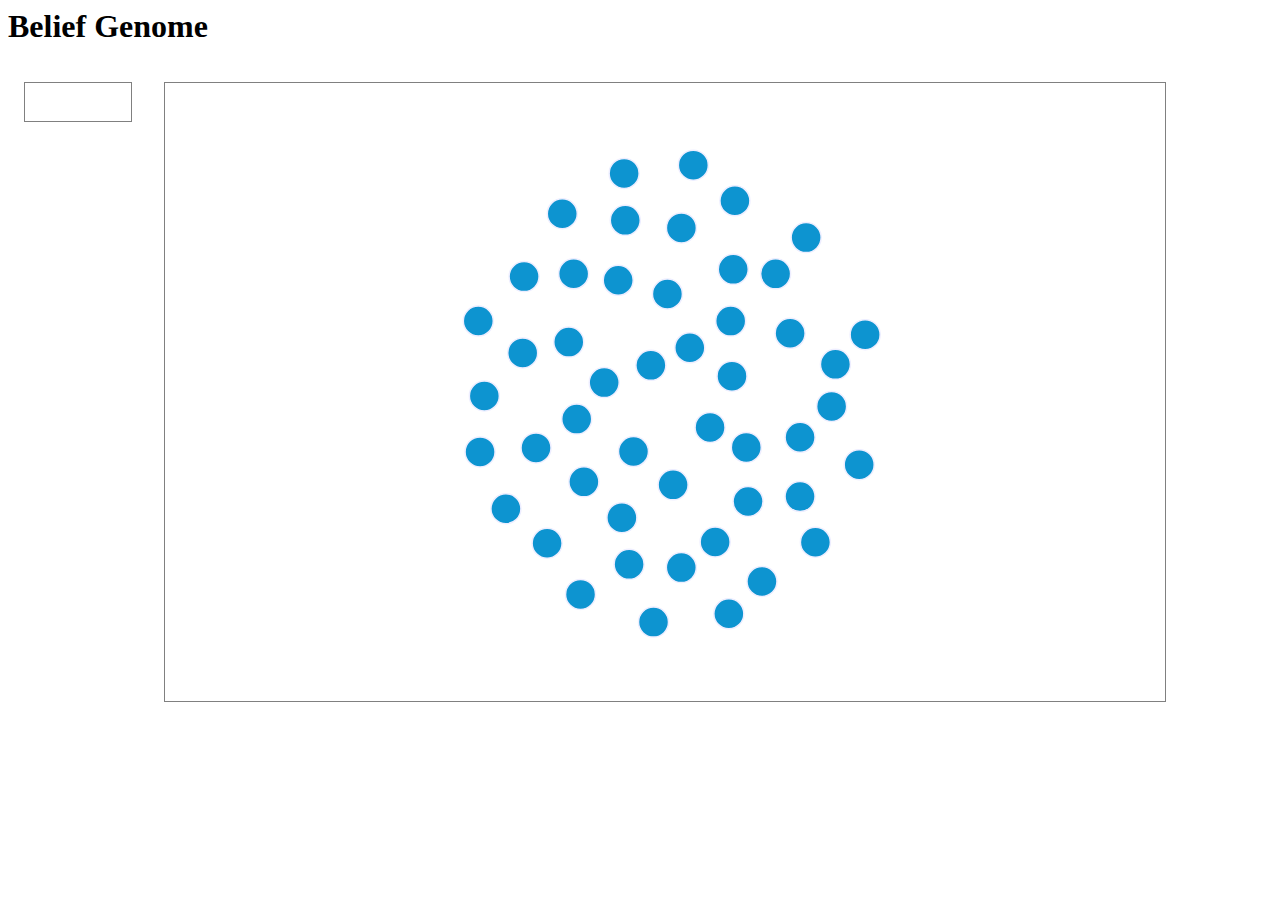
==== draft/index.html @ ab2ff16c "Bring in the Belief Module Blue #0D94D0" ====
<html>
<head>
<title>Belief Genome</title>
<meta charset="utf-8">
<script src="./d3.v3.min.js"></script>
<script src="./underscore-min.js"></script>
<script src="./jquery.min.js"></script>
<script src="./xerblin.js"></script>
<script>

var width = 1000, height = 618;

var belief_list = ['adequacy', 'anaseismic', 'antic', 'birdnester', 'brast', 'cincholoiponic', 'commandeers', 'crayonist', 'cryptopyrrole', 'deconcentrate', 'dicyclist', 'discussant', 'dissoluble', 'dwellers', 'emulate', 'episyntheton', 'erichtoid', 'farrandly', 'glucosine', 'googul', 'handful', 'hierarchizing', 'holosomatous', 'hydrops', 'incurability', 'jackstones', 'limacine', 'nanigo', 'neontology', 'neutralists', 'nitrogenate', 'nondevelopment', 'oldwives', 'peroneus', 'powerplants', 'prologuised', 'shagging', 'simial', 'speedfully', 'tabernae', 'tartronate', 'tolualdehyde', 'trinketed', 'twinkling', 'ulorrhagia', 'undignified', 'unfatty', 'untrowed', 'zimbaloon']

var beliefs = {}

var data = _.map(belief_list, function(d) {
  var it = {name:d};
  beliefs[d] = it;
  return it;
})


$(function() {

  var the_svg = d3.select("#visual");

  var force = d3.layout.force()
    .charge(-120)
    .linkDistance(30)
    .size([width, height]);

  var node = the_svg.selectAll(".node")
      .data(data)
    .enter().append("circle")
      .attr("class", "node")
      .attr("r", 15)
      .attr("title",  function(d) { return d.name; })
      .style("fill", function(d) { return "#0D94D0"; })
      .on("mouseover", function(d) {
        d3.select(this).style("fill", function(d) { return "#8e6"; });
      })
      .on("mouseout", function(d) {
        d3.select(this).style("fill", function(d) { return "#0D94D0"; });
      })
      .on("dblclick", function(d) {
        $("#stack_display").append('<li>' + d.name + '</li>');
      })
      .call(force.drag);

  force.nodes(data)
//    .links()
    .start();

  force.on("tick", function() {
//    link.attr("x1", function(d) { return d.source.x; })
//        .attr("y1", function(d) { return d.source.y; })
//        .attr("x2", function(d) { return d.target.x; })
//        .attr("y2", function(d) { return d.target.y; });

    node.attr("cx", function(d) { return d.x; })
      .attr("cy", function(d) { return d.y; });
  });

});
</script>
<link href="./site.css" rel="stylesheet" />
</head>
<body>
<h1>Belief Genome</h1>

 <div id="stack" class="lefty">
  <ul id="stack_display"></ul>
 </div>

 <div id="container" class="lefty">
  <svg id="visual" width="1000" height="618"></svg>
 </div>

 <div style="clear:both;"></div>

</body>
</html>
---- draft/site.css ----
.lefty {
  float: left;
}

#stack {
  min-width: 100px;
  min-height: 2em;
  border: 1px solid gray;
  padding: 3px;
  margin: 1em;
}

#container {
  margin: 1em;
  border: 1px solid gray;
}


.node {
  stroke: #eef;
  stroke-width: 1.5px;
}

.link {
  stroke: #0D94D0;
  stroke-opacity: .6;
}
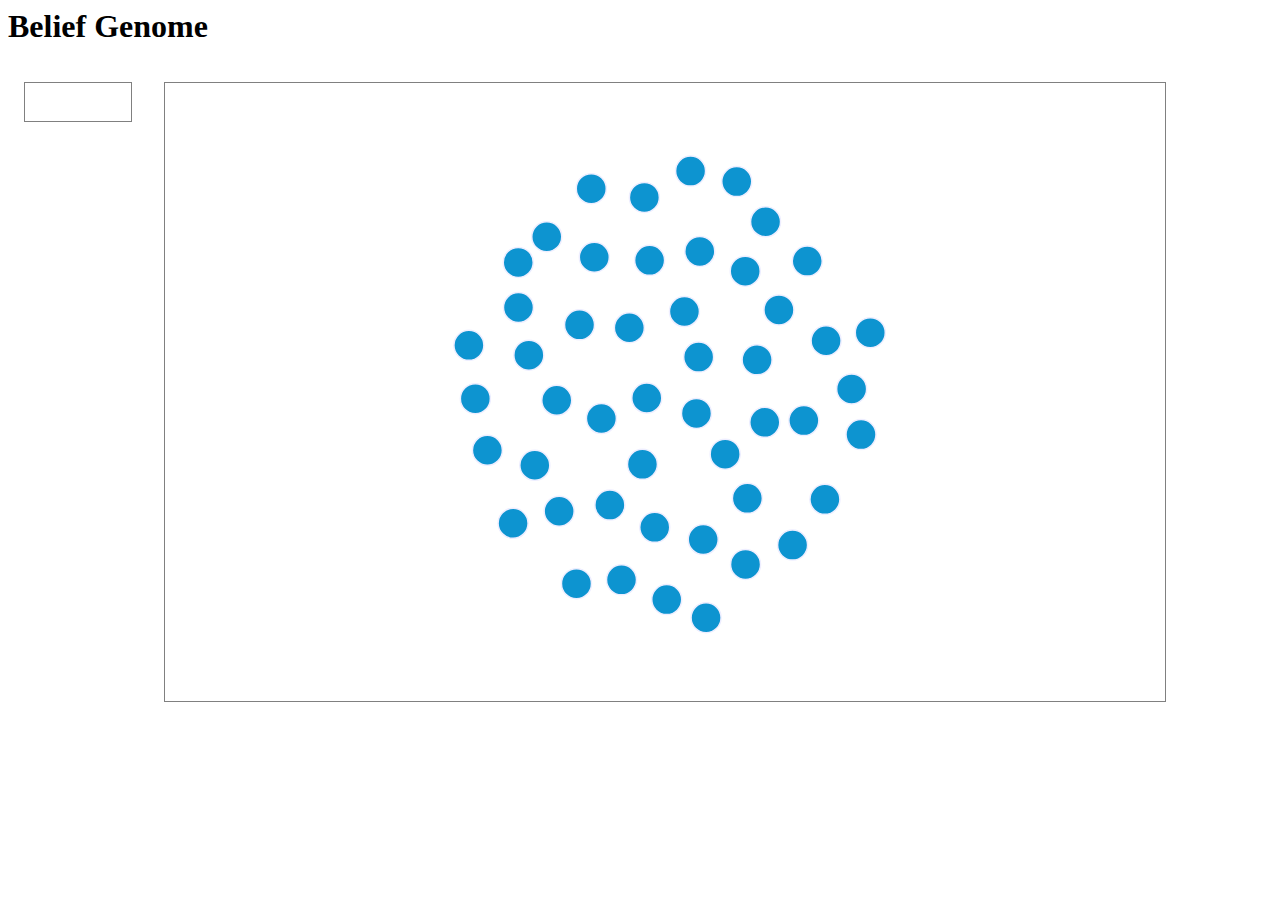
==== commit 7b2eeb01: "Plug in the interpreter." ====
--- a/draft/index.html
+++ b/draft/index.html
@@ -6,6 +6,7 @@
 <script src="./underscore-min.js"></script>
 <script src="./jquery.min.js"></script>
 <script src="./xerblin.js"></script>
+<script src="./render_stack.js"></script>
 <script>
 
 var width = 1000, height = 618;
@@ -15,13 +16,19 @@
 var beliefs = {}
 
 var data = _.map(belief_list, function(d) {
-  var it = {name:d};
+  var it = {name:d, kind:"belief"};
   beliefs[d] = it;
   return it;
 })
 
 
 $(function() {
+
+  var I = xerblin.create_new_interpreter();
+
+  function draw() {
+    render(I[0], $("#stack_display"));
+  }
 
   var the_svg = d3.select("#visual");
 
@@ -44,7 +51,8 @@
         d3.select(this).style("fill", function(d) { return "#0D94D0"; });
       })
       .on("dblclick", function(d) {
-        $("#stack_display").append('<li>' + d.name + '</li>');
+        I[0] = xerblin.push(I[0], d);
+        draw();
       })
       .call(force.drag);
 
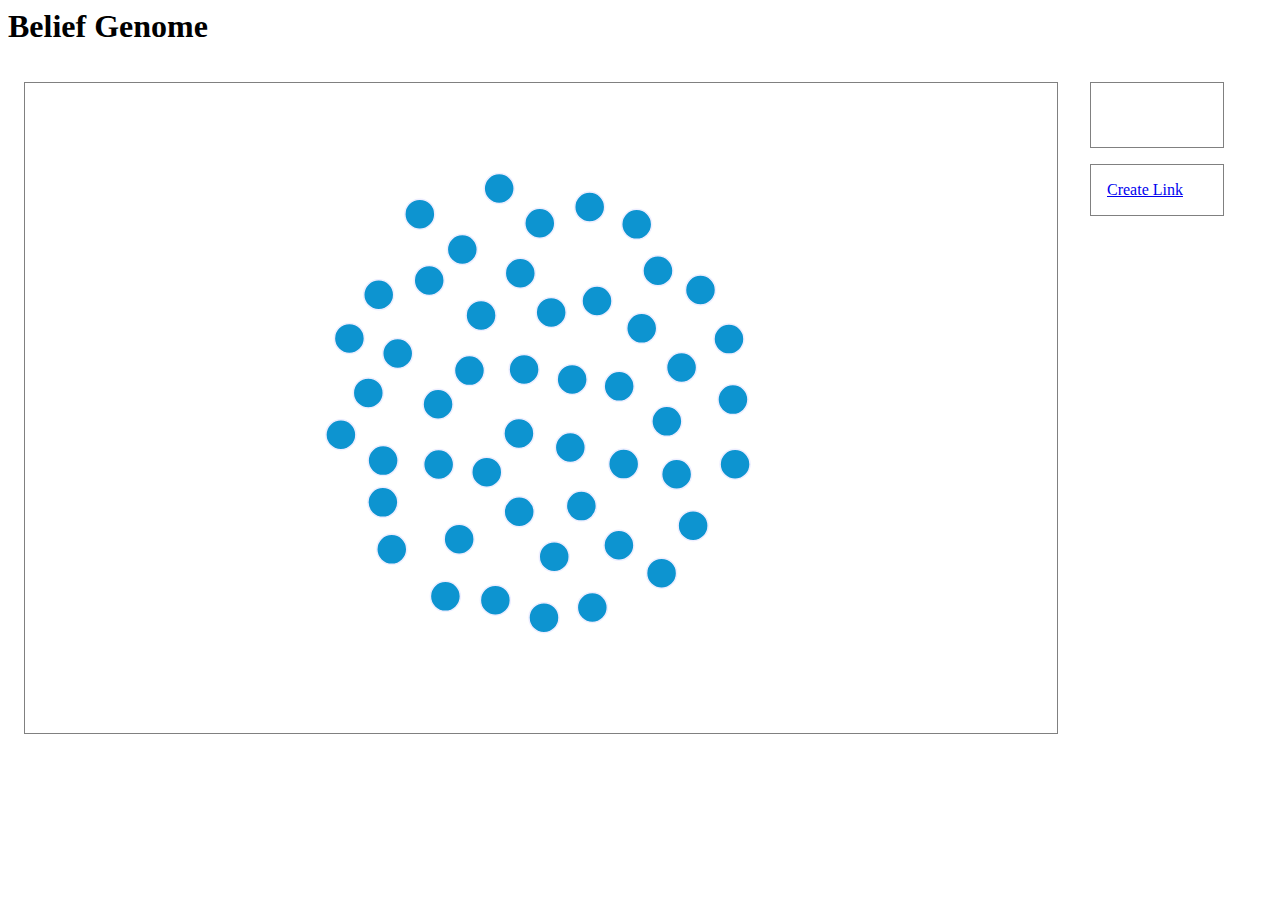
==== commit 3ab11292: "Can make links between nodes." ====
--- a/draft/index.html
+++ b/draft/index.html
@@ -20,54 +20,92 @@
   beliefs[d] = it;
   return it;
 })
+var links = [];
 
 
 $(function() {
 
-  var I = xerblin.create_new_interpreter();
+  var interpreter = xerblin.create_new_interpreter();
 
   function draw() {
-    render(I[0], $("#stack_display"));
+    render(interpreter[0], $("#stack_display"));
   }
 
   var the_svg = d3.select("#visual");
 
   var force = d3.layout.force()
+    .nodes(data)
+    .links(links)
     .charge(-120)
-    .linkDistance(30)
+    .linkDistance(function (d) { return d.distance; })
+    .linkStrength(1.0)
+    .on("tick", tick)
     .size([width, height]);
 
-  var node = the_svg.selectAll(".node")
-      .data(data)
-    .enter().append("circle")
-      .attr("class", "node")
-      .attr("r", 15)
-      .attr("title",  function(d) { return d.name; })
-      .style("fill", function(d) { return "#0D94D0"; })
-      .on("mouseover", function(d) {
-        d3.select(this).style("fill", function(d) { return "#8e6"; });
-      })
-      .on("mouseout", function(d) {
-        d3.select(this).style("fill", function(d) { return "#0D94D0"; });
-      })
-      .on("dblclick", function(d) {
-        I[0] = xerblin.push(I[0], d);
-        draw();
-      })
-      .call(force.drag);
+  var node = the_svg.selectAll(".node");
+  var link = the_svg.selectAll(".link");
 
-  force.nodes(data)
-//    .links()
-    .start();
-
-  force.on("tick", function() {
-//    link.attr("x1", function(d) { return d.source.x; })
-//        .attr("y1", function(d) { return d.source.y; })
-//        .attr("x2", function(d) { return d.target.x; })
-//        .attr("y2", function(d) { return d.target.y; });
+  function tick() {
+    link.attr("x1", function(d) { return d.source.x; })
+        .attr("y1", function(d) { return d.source.y; })
+        .attr("x2", function(d) { return d.target.x; })
+        .attr("y2", function(d) { return d.target.y; });
 
     node.attr("cx", function(d) { return d.x; })
-      .attr("cy", function(d) { return d.y; });
+        .attr("cy", function(d) { return d.y; });
+  }
+
+  function restart() {
+    link = link.data(links);
+    link.enter().insert("line", ".node")
+        .attr("class", "link");
+
+    node = node.data(data);
+    node.enter().append("circle")
+        .attr("class", "node")
+        .attr("r", 15)
+        .attr("title",  function(d) { return d.name; })
+        .style("fill", "#0D94D0")
+        .on("mouseover", function(d) {
+          d3.select(this).style("fill", "#8e6");
+        })
+        .on("mouseout", function(d) {
+          d3.select(this).style("fill", "#0D94D0");
+        })
+        .on("dblclick", function(d) {
+          interpreter[0] = xerblin.push(interpreter[0], d);
+          draw();
+        })
+        .call(force.drag);
+ 
+    the_svg.selectAll(".node").call(force.drag);
+
+    force.start();
+  }
+
+  // Command word to create a link between two beliefs on the stack.
+  //
+  interpreter[1] = xerblin.insert(interpreter[1], "create_link",
+  function create_link(I) {
+    var t = xerblin.pop(I[0], 2);
+    var left_belief = t[0], right_belief = t[1];
+    var new_link = {
+      source: left_belief,
+      target: right_belief,
+      distance: 45,
+      kind: "link"
+    };
+    links.push(new_link);
+    return [[new_link, t[2]], I[1]];
+  });
+
+  restart();
+
+  $("#button").click(function() {
+    interpreter = xerblin.interpret(interpreter, ["create_link"]);
+    restart();
+    draw();
+    return false;
   });
 
 });
@@ -77,13 +115,18 @@
 <body>
 <h1>Belief Genome</h1>
 
- <div id="stack" class="lefty">
-  <ul id="stack_display"></ul>
+ <div class="lefty container">
+  <svg id="visual" width="1000" height="618"></svg>
  </div>
 
- <div id="container" class="lefty">
-  <svg id="visual" width="1000" height="618"></svg>
- </div>
+ <div class="lefty">
+  <div id="stack" class="container">
+   <ul id="stack_display"></ul>
+  </div>
+  <div class="container">
+   <a href="#" id="button">Create Link</a>
+  </div>
+</div>
 
  <div style="clear:both;"></div>
 
--- a/draft/site.css
+++ b/draft/site.css
@@ -6,13 +6,16 @@
 #stack {
   min-width: 100px;
   min-height: 2em;
-  border: 1px solid gray;
-  padding: 3px;
-  margin: 1em;
+  padding-right: 1em;
 }
 
-#container {
+#stack_display {
+  margin-left: -1.25em;
+}
+
+.container {
   margin: 1em;
+  padding: 1em;
   border: 1px solid gray;
 }
 
@@ -25,5 +28,6 @@
 .link {
   stroke: #0D94D0;
   stroke-opacity: .6;
+  stroke-width: 3.5px;
 }
 
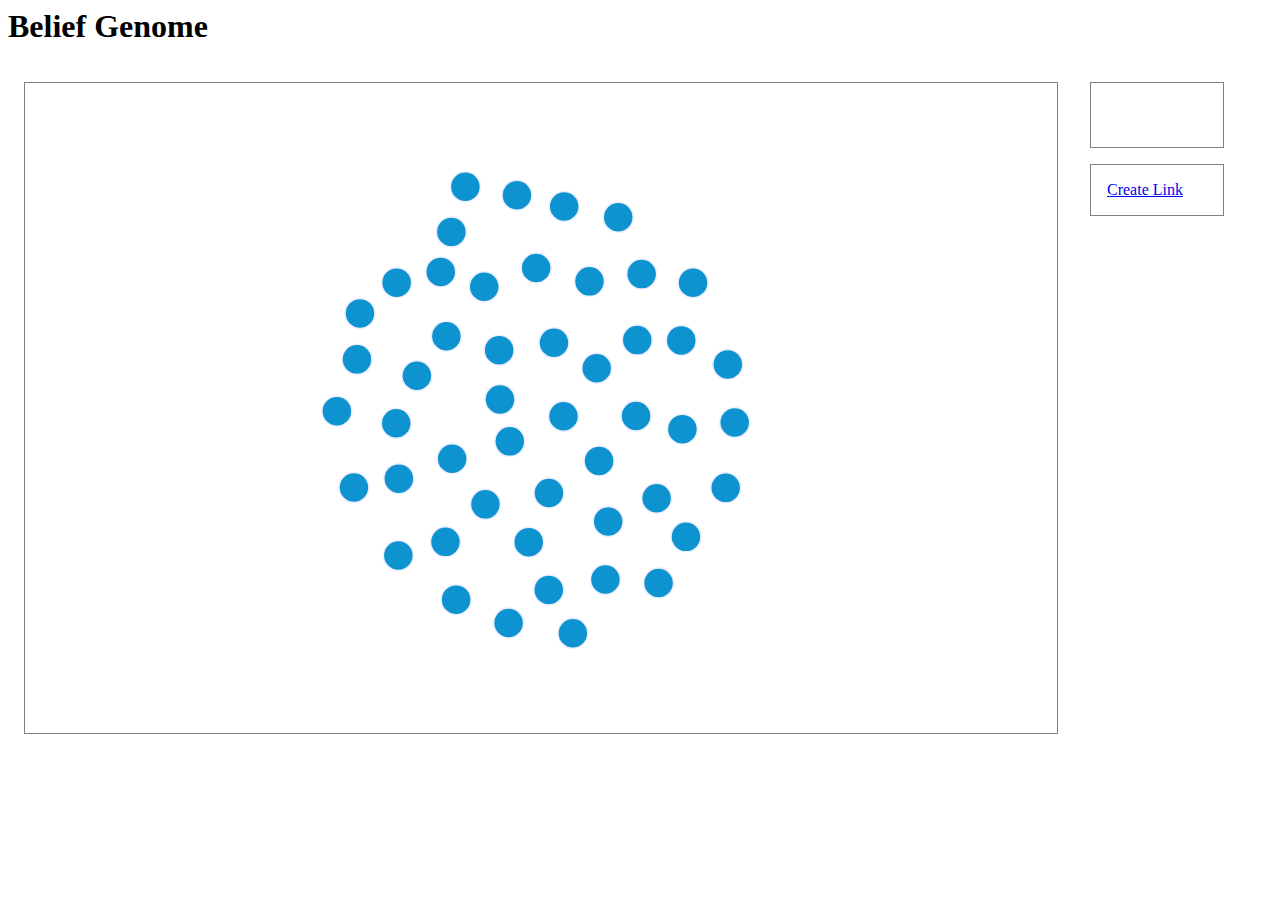
==== commit 850ffc98: "Moved the JS code to main.js" ====
--- a/draft/index.html
+++ b/draft/index.html
@@ -7,109 +7,7 @@
 <script src="./jquery.min.js"></script>
 <script src="./xerblin.js"></script>
 <script src="./render_stack.js"></script>
-<script>
-
-var width = 1000, height = 618;
-
-var belief_list = ['adequacy', 'anaseismic', 'antic', 'birdnester', 'brast', 'cincholoiponic', 'commandeers', 'crayonist', 'cryptopyrrole', 'deconcentrate', 'dicyclist', 'discussant', 'dissoluble', 'dwellers', 'emulate', 'episyntheton', 'erichtoid', 'farrandly', 'glucosine', 'googul', 'handful', 'hierarchizing', 'holosomatous', 'hydrops', 'incurability', 'jackstones', 'limacine', 'nanigo', 'neontology', 'neutralists', 'nitrogenate', 'nondevelopment', 'oldwives', 'peroneus', 'powerplants', 'prologuised', 'shagging', 'simial', 'speedfully', 'tabernae', 'tartronate', 'tolualdehyde', 'trinketed', 'twinkling', 'ulorrhagia', 'undignified', 'unfatty', 'untrowed', 'zimbaloon']
-
-var beliefs = {}
-
-var data = _.map(belief_list, function(d) {
-  var it = {name:d, kind:"belief"};
-  beliefs[d] = it;
-  return it;
-})
-var links = [];
-
-
-$(function() {
-
-  var interpreter = xerblin.create_new_interpreter();
-
-  function draw() {
-    render(interpreter[0], $("#stack_display"));
-  }
-
-  var the_svg = d3.select("#visual");
-
-  var force = d3.layout.force()
-    .nodes(data)
-    .links(links)
-    .charge(-120)
-    .linkDistance(function (d) { return d.distance; })
-    .linkStrength(1.0)
-    .on("tick", tick)
-    .size([width, height]);
-
-  var node = the_svg.selectAll(".node");
-  var link = the_svg.selectAll(".link");
-
-  function tick() {
-    link.attr("x1", function(d) { return d.source.x; })
-        .attr("y1", function(d) { return d.source.y; })
-        .attr("x2", function(d) { return d.target.x; })
-        .attr("y2", function(d) { return d.target.y; });
-
-    node.attr("cx", function(d) { return d.x; })
-        .attr("cy", function(d) { return d.y; });
-  }
-
-  function restart() {
-    link = link.data(links);
-    link.enter().insert("line", ".node")
-        .attr("class", "link");
-
-    node = node.data(data);
-    node.enter().append("circle")
-        .attr("class", "node")
-        .attr("r", 15)
-        .attr("title",  function(d) { return d.name; })
-        .style("fill", "#0D94D0")
-        .on("mouseover", function(d) {
-          d3.select(this).style("fill", "#8e6");
-        })
-        .on("mouseout", function(d) {
-          d3.select(this).style("fill", "#0D94D0");
-        })
-        .on("dblclick", function(d) {
-          interpreter[0] = xerblin.push(interpreter[0], d);
-          draw();
-        })
-        .call(force.drag);
- 
-    the_svg.selectAll(".node").call(force.drag);
-
-    force.start();
-  }
-
-  // Command word to create a link between two beliefs on the stack.
-  //
-  interpreter[1] = xerblin.insert(interpreter[1], "create_link",
-  function create_link(I) {
-    var t = xerblin.pop(I[0], 2);
-    var left_belief = t[0], right_belief = t[1];
-    var new_link = {
-      source: left_belief,
-      target: right_belief,
-      distance: 45,
-      kind: "link"
-    };
-    links.push(new_link);
-    return [[new_link, t[2]], I[1]];
-  });
-
-  restart();
-
-  $("#button").click(function() {
-    interpreter = xerblin.interpret(interpreter, ["create_link"]);
-    restart();
-    draw();
-    return false;
-  });
-
-});
-</script>
+<script src="./main.js"></script>
 <link href="./site.css" rel="stylesheet" />
 </head>
 <body>
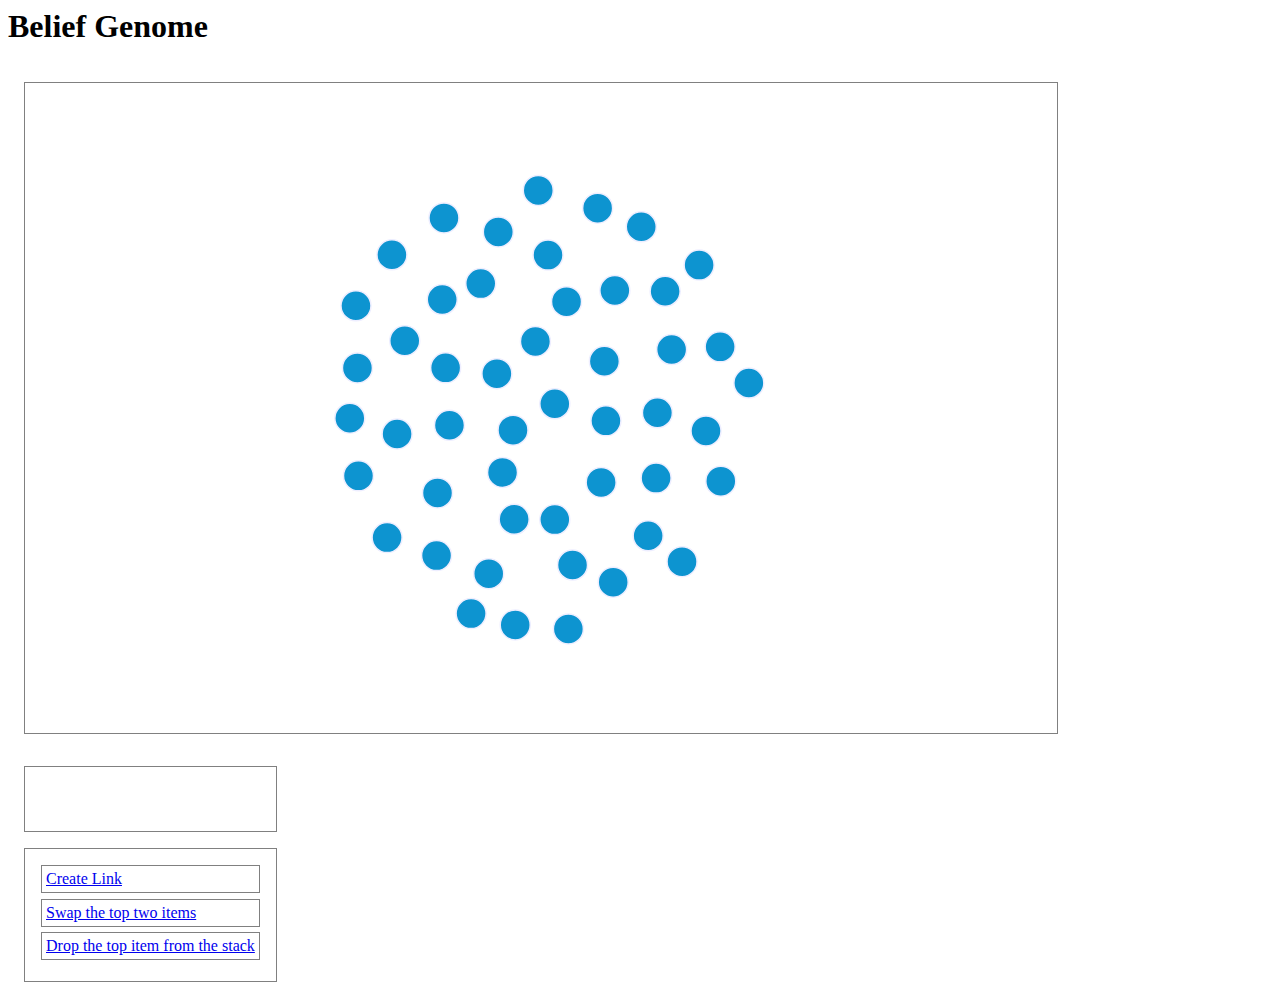
==== commit 905fb6de: "More command "buttons"." ====
--- a/draft/index.html
+++ b/draft/index.html
@@ -22,7 +22,9 @@
    <ul id="stack_display"></ul>
   </div>
   <div class="container">
-   <a href="#" id="button">Create Link</a>
+   <a href="#" class="command" command="create_link">Create Link</a>
+   <a href="#" class="command" command="swap">Swap the top two items</a>
+   <a href="#" class="command" command="drop">Drop the top item from the stack</a>
   </div>
 </div>
 
--- a/draft/site.css
+++ b/draft/site.css
@@ -19,6 +19,17 @@
   border: 1px solid gray;
 }
 
+a.command {
+  padding: 0.25em;
+  margin-bottom: 0.333em;
+  border: 1px solid gray;
+  display: block;
+}
+
+a.command:hover {
+  border: 1px solid black;
+  background: gray;
+}
 
 .node {
   stroke: #eef;
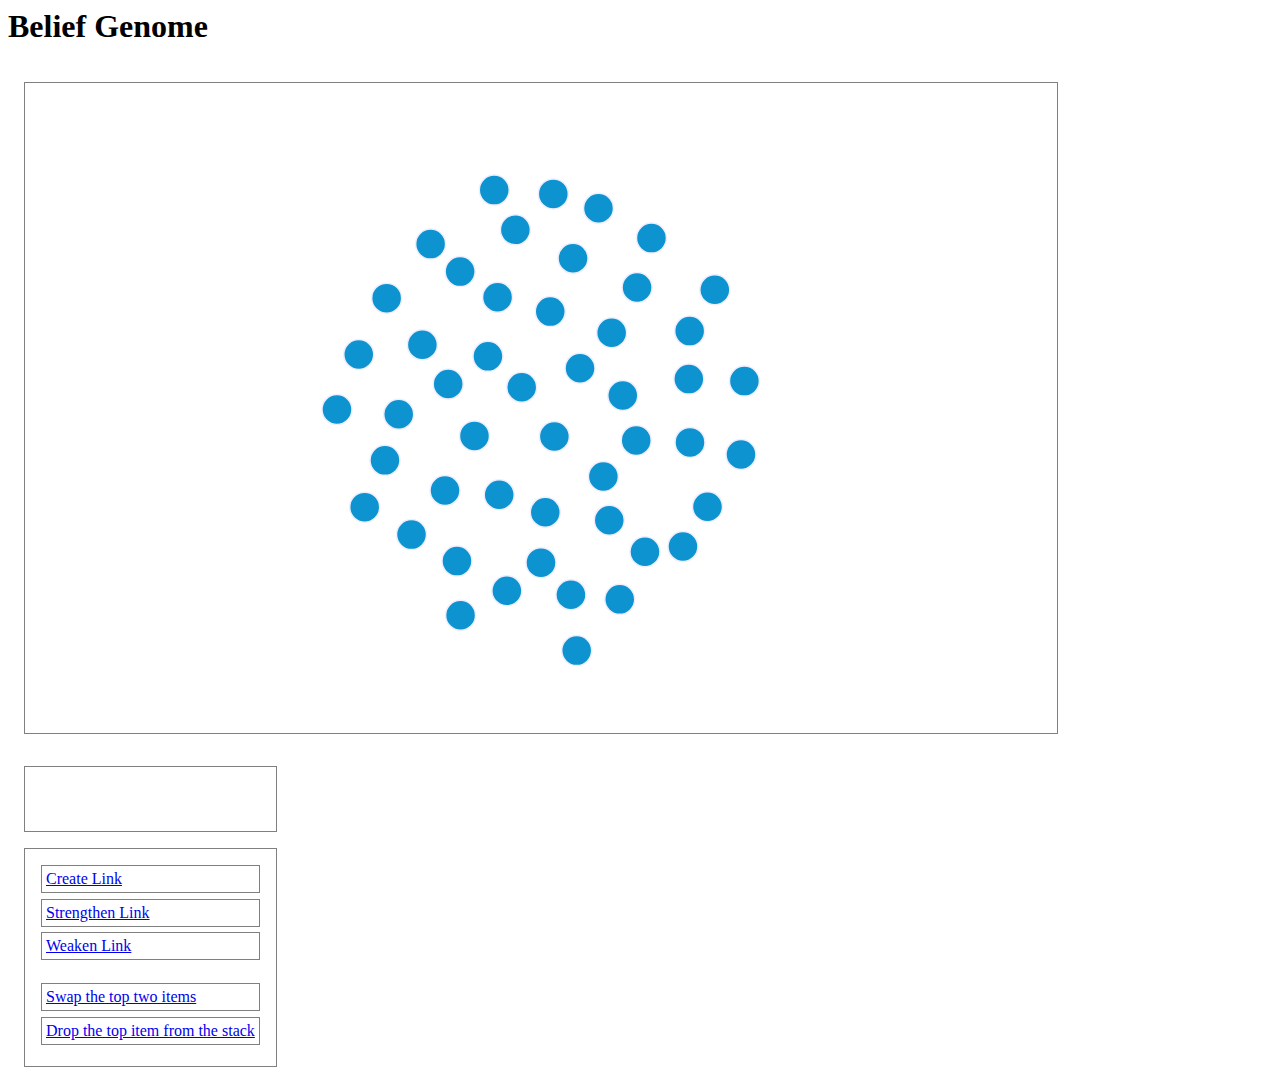
==== commit 8758b7fd: "Added commands to strengthen and weaken links." ====
--- a/draft/index.html
+++ b/draft/index.html
@@ -23,6 +23,9 @@
   </div>
   <div class="container">
    <a href="#" class="command" command="create_link">Create Link</a>
+   <a href="#" class="command" command="decrease_distance">Strengthen Link</a>
+   <a href="#" class="command" command="increase_distance">Weaken Link</a>
+   <br>
    <a href="#" class="command" command="swap">Swap the top two items</a>
    <a href="#" class="command" command="drop">Drop the top item from the stack</a>
   </div>
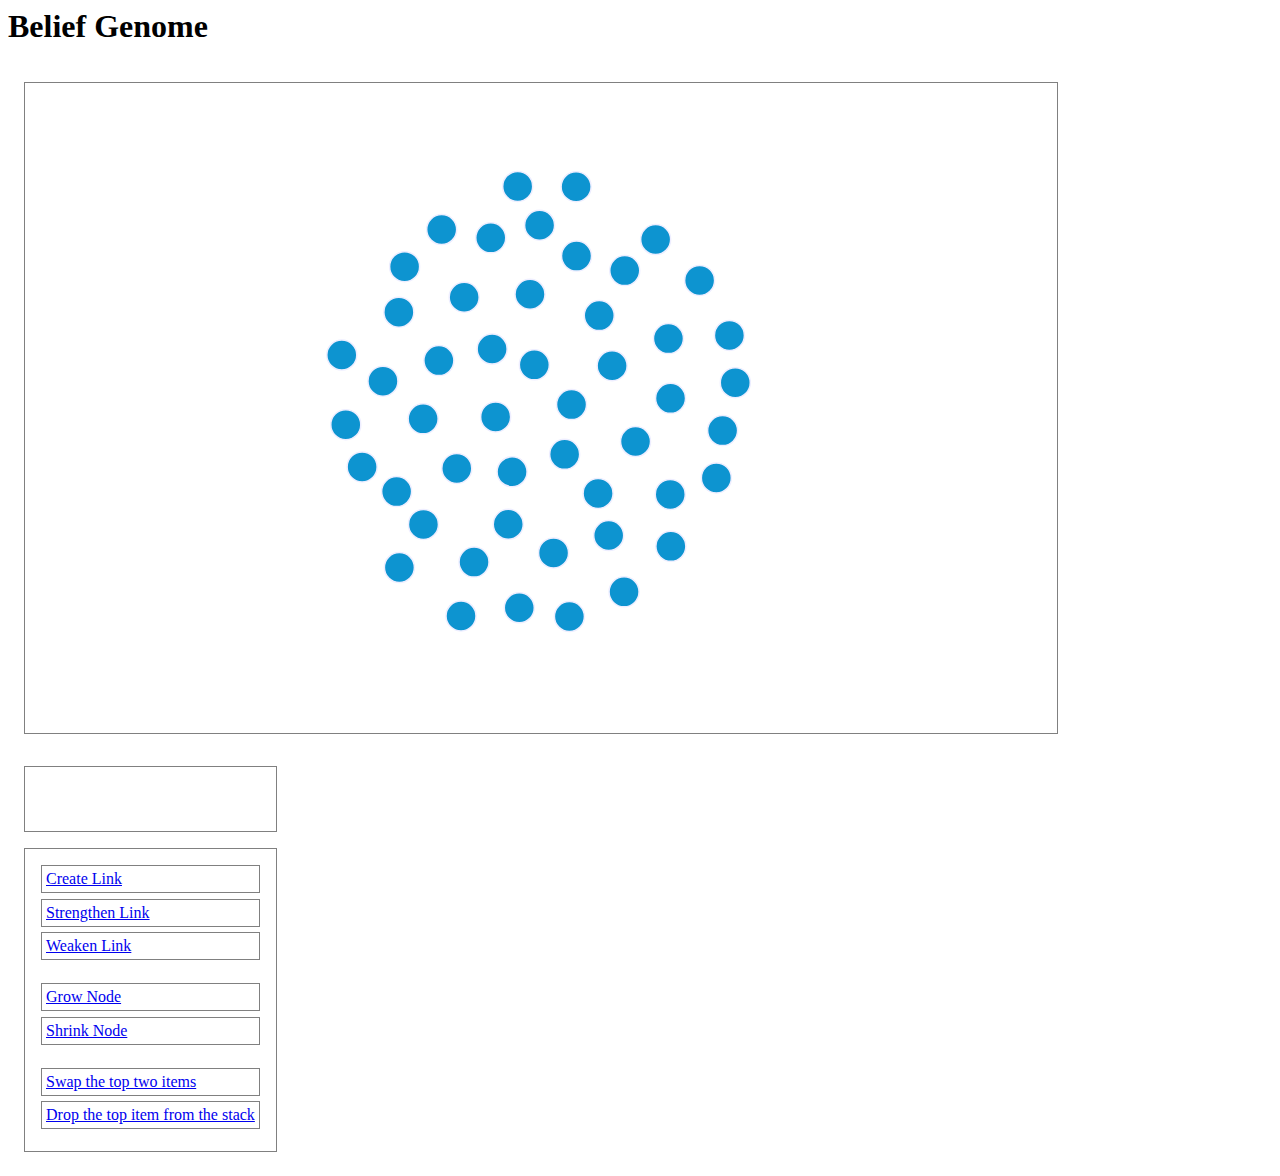
==== commit 3921a805: "Grow and shrink node size." ====
--- a/draft/index.html
+++ b/draft/index.html
@@ -26,6 +26,9 @@
    <a href="#" class="command" command="decrease_distance">Strengthen Link</a>
    <a href="#" class="command" command="increase_distance">Weaken Link</a>
    <br>
+   <a href="#" class="command" command="increase_radius">Grow Node</a>
+   <a href="#" class="command" command="decrease_radius">Shrink Node</a>
+   <br>
    <a href="#" class="command" command="swap">Swap the top two items</a>
    <a href="#" class="command" command="drop">Drop the top item from the stack</a>
   </div>
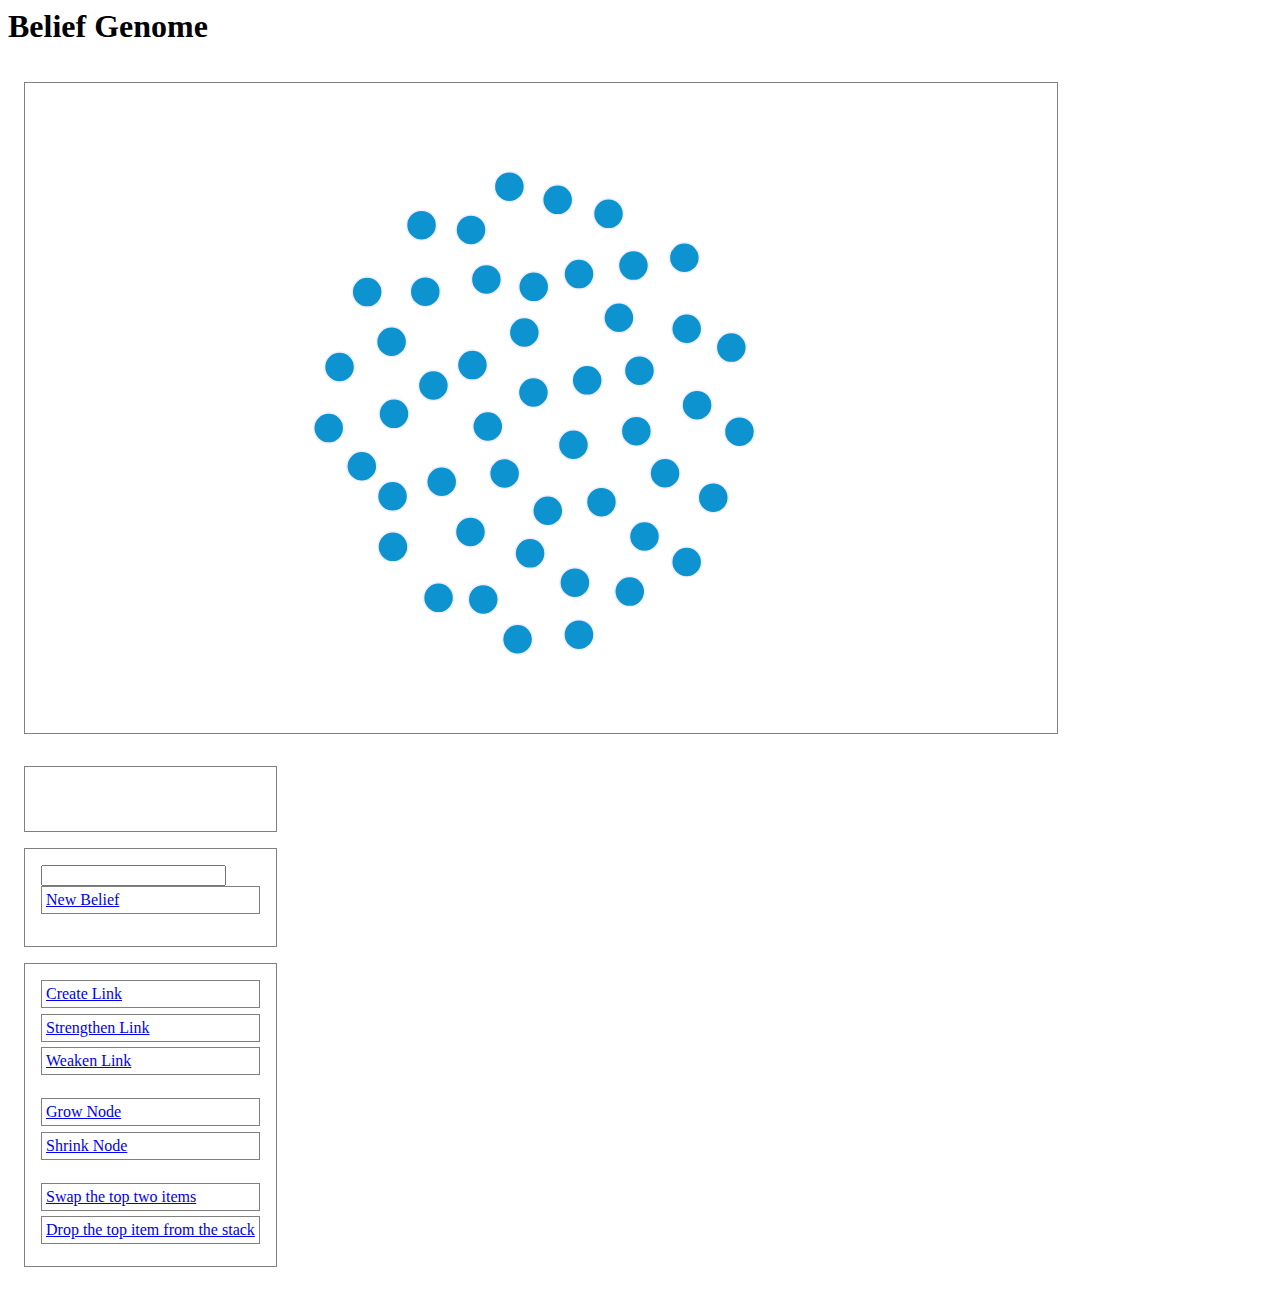
==== commit f9204952: "Added a simple form and command for new belief." ====
--- a/draft/index.html
+++ b/draft/index.html
@@ -22,6 +22,12 @@
    <ul id="stack_display"></ul>
   </div>
   <div class="container">
+   <form>
+    <input id="new_belief" width="30" type="text" />
+    <a href="#" class="command" command="create_belief">New Belief</a>
+   </form>
+  </div>
+  <div class="container">
    <a href="#" class="command" command="create_link">Create Link</a>
    <a href="#" class="command" command="decrease_distance">Strengthen Link</a>
    <a href="#" class="command" command="increase_distance">Weaken Link</a>
